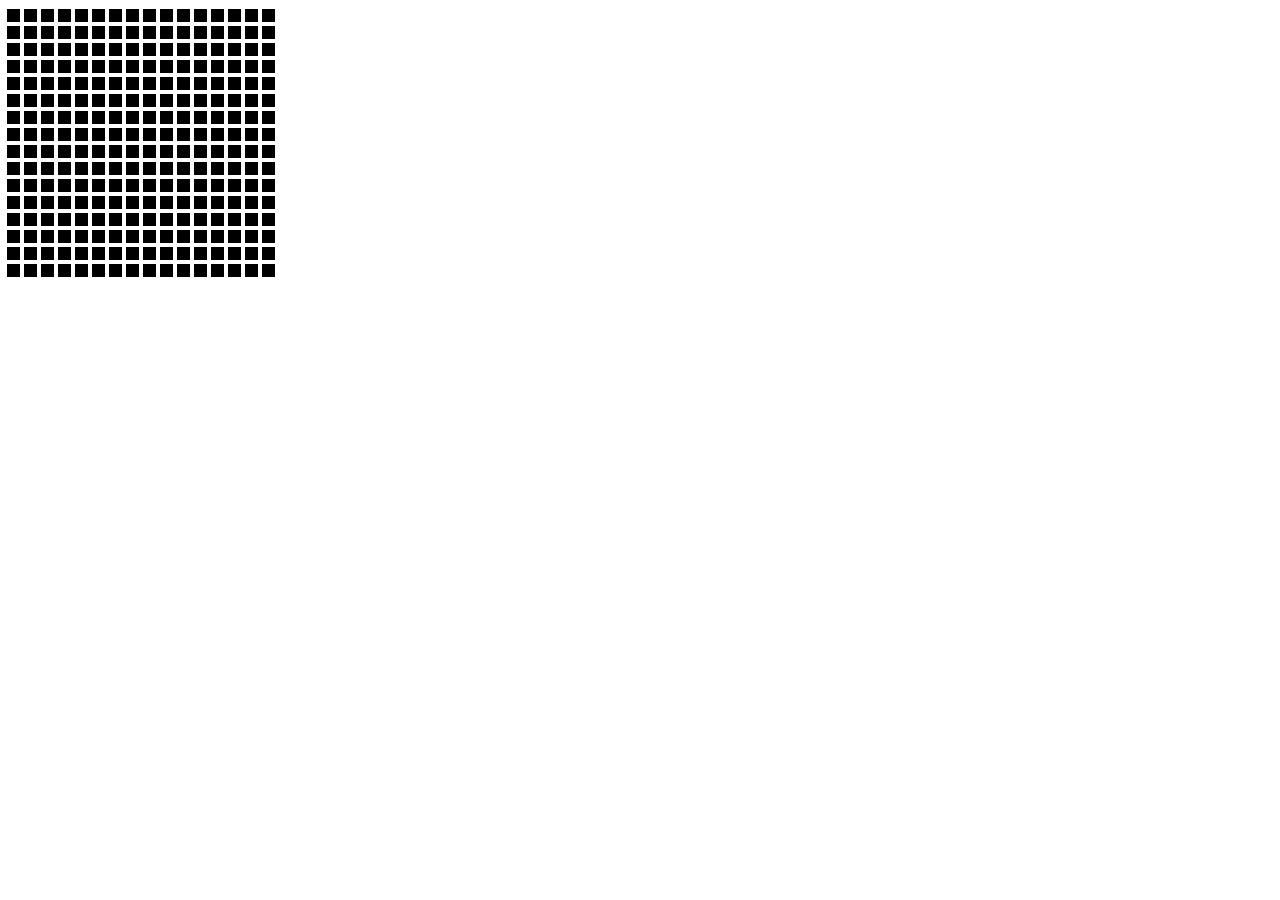
==== index.html @ 608186f0 "added js to make a working grid, can't seem to center it though.." ====
<!DOCTYPE html>
<html>
<head>
<link type="text/css" rel="stylesheet" href="stil.css" />
    <script src="http://ajax.googleapis.com/ajax/libs/jquery/1.11.0/jquery.min.js"></script>
    <script src="skript.js"></script>
</head>
    
<body>
   
    <div id="innhold">

    </div>
    

</body>


</html>
---- stil.css ----
body {
    margin: 0;
    padding: 0;
}


#innhold {
    width: 280px;
    height: 280px;
    margin-left: auto;
    margin-right: auto;
    background-color: white;
    position: absolute;
}

.hover {
    background-color: red;
}

div {
width: 3px;
height: 3px;
padding: 5px;
margin: 2px;
background-color: black;
float: left;
}
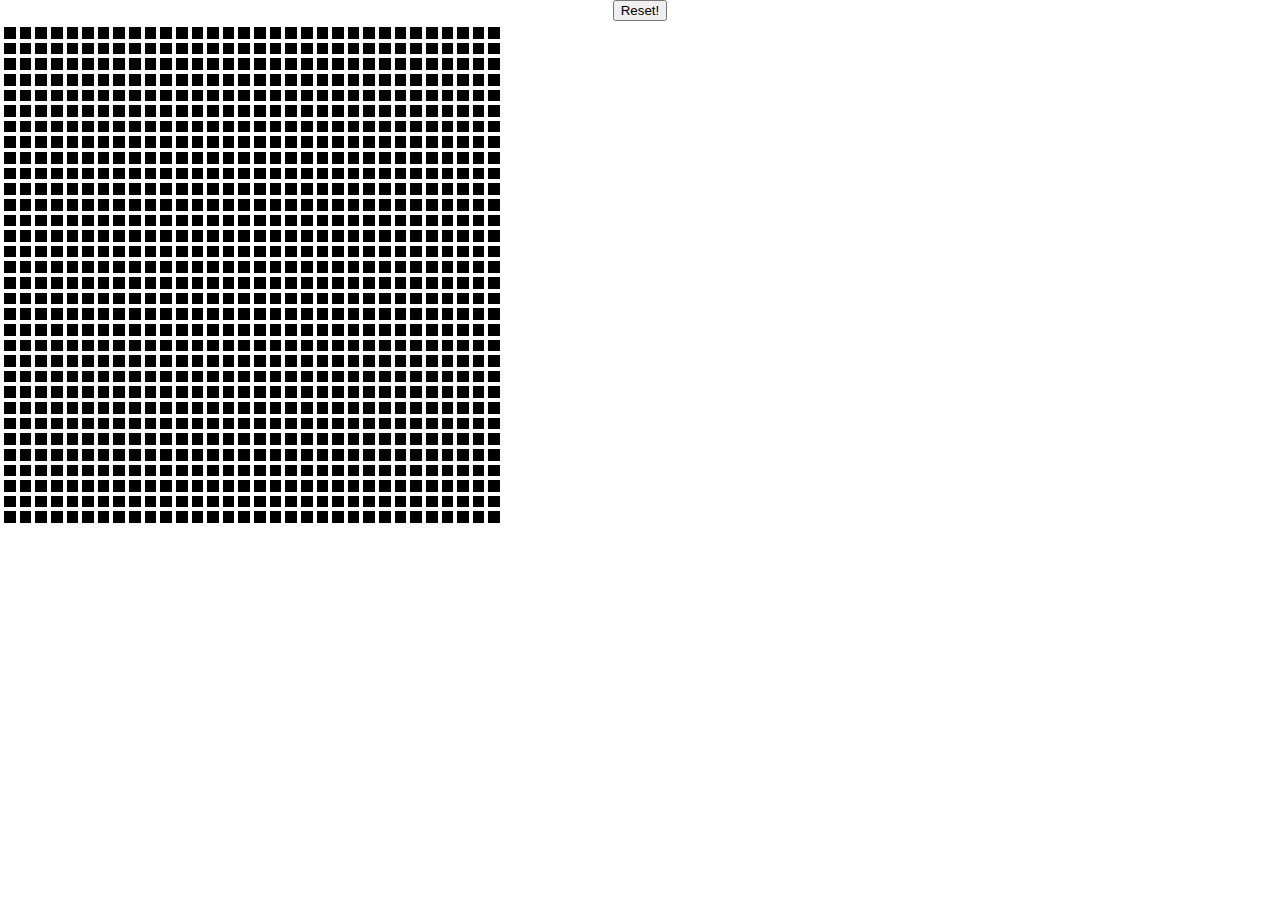
==== commit c0a25dd9: "working reset button" ====
--- a/index.html
+++ b/index.html
@@ -1,12 +1,17 @@
 <!DOCTYPE html>
 <html>
 <head>
+    
+    <title>Maleverktøy!</title>
 <link type="text/css" rel="stylesheet" href="stil.css" />
     <script src="http://ajax.googleapis.com/ajax/libs/jquery/1.11.0/jquery.min.js"></script>
     <script src="skript.js"></script>
 </head>
     
 <body>
+    <center>
+        <button onclick="reset()">Reset!</button>
+    </center>
    
     <div id="innhold">
 
--- a/stil.css
+++ b/stil.css
@@ -5,12 +5,12 @@
 
 
 #innhold {
-    width: 280px;
-    height: 280px;
+    width: 500px;
+    height: 500px;
     margin-left: auto;
     margin-right: auto;
     background-color: white;
-    position: absolute;
+    float: center;
 }
 
 .hover {
@@ -18,9 +18,9 @@
 }
 
 div {
-width: 3px;
-height: 3px;
-padding: 5px;
+width: 1px;
+height: 1px;
+padding: 2px;
 margin: 2px;
 background-color: black;
 float: left;
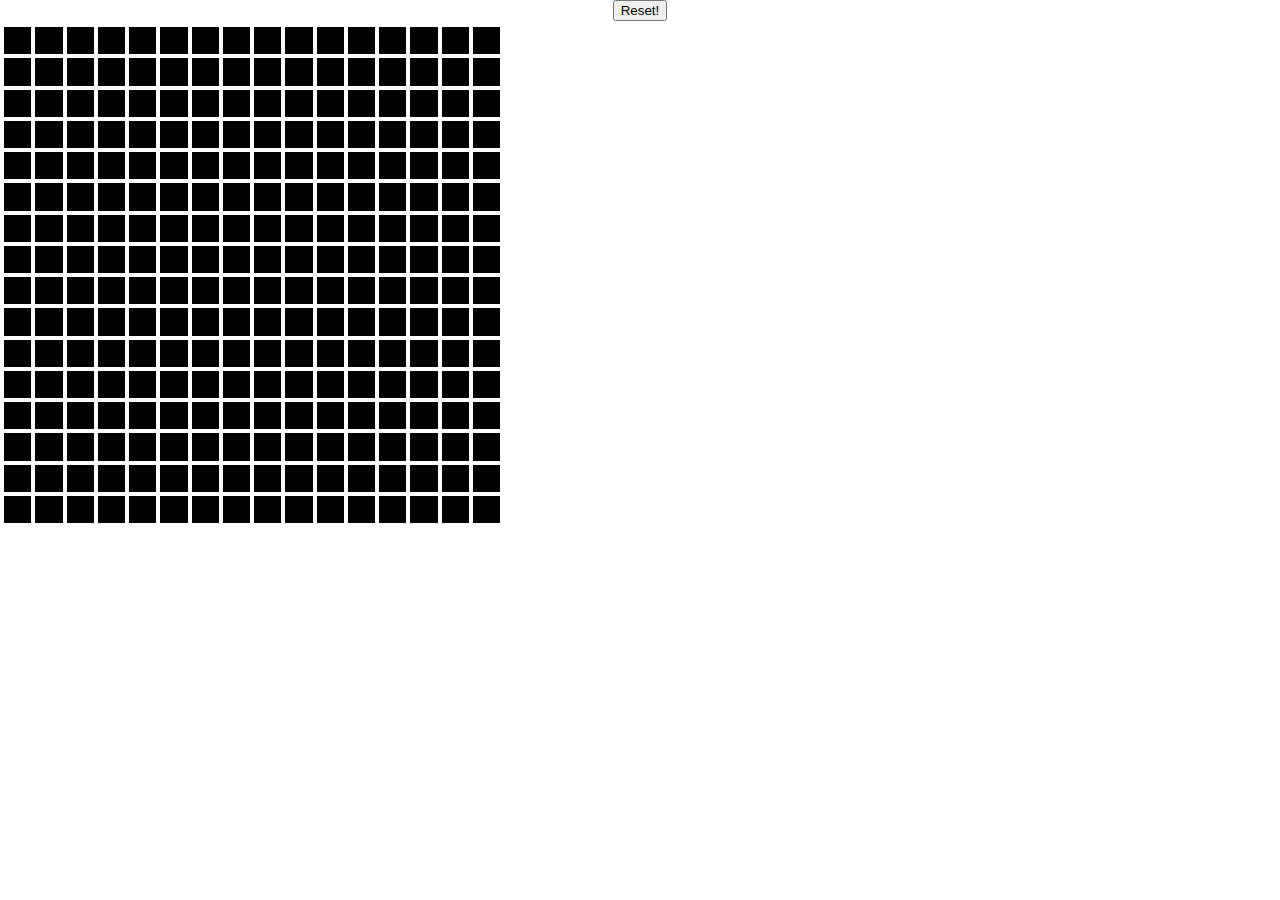
==== commit 17346b1c: "Everything is working" ====
--- a/index.html
+++ b/index.html
@@ -10,7 +10,7 @@
     
 <body>
     <center>
-        <button onclick="reset()">Reset!</button>
+        <button onclick="reset()" id="button">Reset!</button>
     </center>
    
     <div id="innhold">
